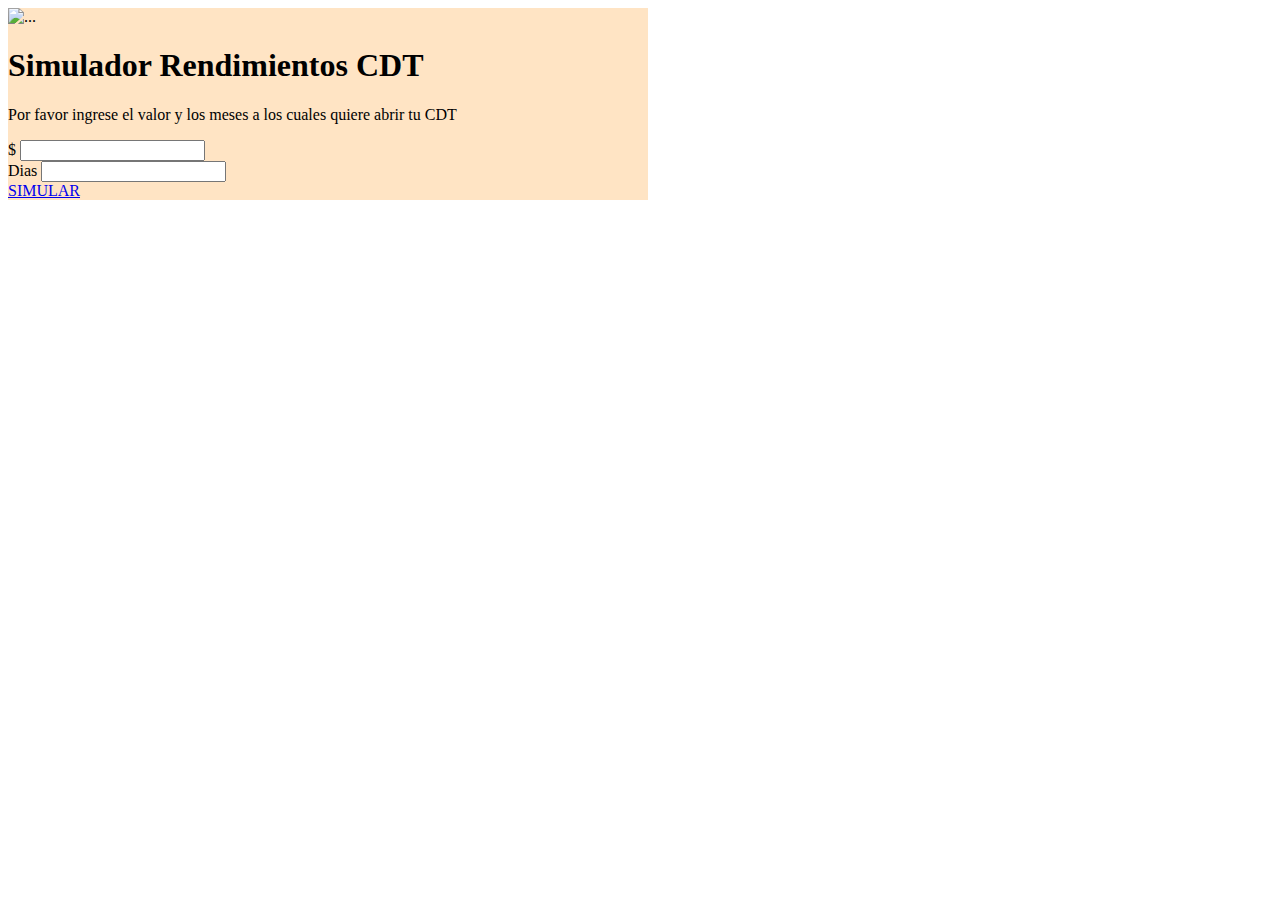
==== index.html @ 8f3515cc "Inicio de tercer entregable" ====
<!DOCTYPE html>
<html lang="en">
<head>
    <meta charset="UTF-8">
    <meta name="viewport" content="width=device-width, initial-scale=1.0">
    <title>Simulador CDT</title>
    <link href="https://cdn.jsdelivr.net/npm/bootstrap@5.3.2/dist/css/bootstrap.min.css" rel="stylesheet" integrity="sha384-T3c6CoIi6uLrA9TneNEoa7RxnatzjcDSCmG1MXxSR1GAsXEV/Dwwykc2MPK8M2HN" crossorigin="anonymous">
</head>
<body>
    <div class="card mx-auto mt-5" style="width: 40rem; background-color:bisque;" >
        <img src="..." class="card-img-top" alt="...">
        <div class="card-body">
          <h1 id="title-cdt" class="card-title"></h1>
          <p id="text-description-cdt" class="card-text"></p>
          
          <div class="input-group input-group-sm mb-3">
            <span class="input-group-text" id="inputGroup-sizing-sm">$</span>
            <input type="text" class="form-control" aria-label="Sizing example input" aria-describedby="inputGroup-sizing-sm">
          </div>   
          
          <div class="input-group input-group-sm mb-3">
            <span class="input-group-text" id="inputGroup-sizing-default">Dias</span>
            <input type="text" class="form-control" aria-label="Sizing example input" aria-describedby="inputGroup-sizing-default">
          </div>
          <a href="#" class="btn btn-primary">SIMULAR</a> 
        </div>
    </div>
    <script src="./js/index.js"></script>
    <script src="https://cdn.jsdelivr.net/npm/bootstrap@5.3.2/dist/js/bootstrap.bundle.min.js" integrity="sha384-C6RzsynM9kWDrMNeT87bh95OGNyZPhcTNXj1NW7RuBCsyN/o0jlpcV8Qyq46cDfL" crossorigin="anonymous"></script>
</body>
</html>
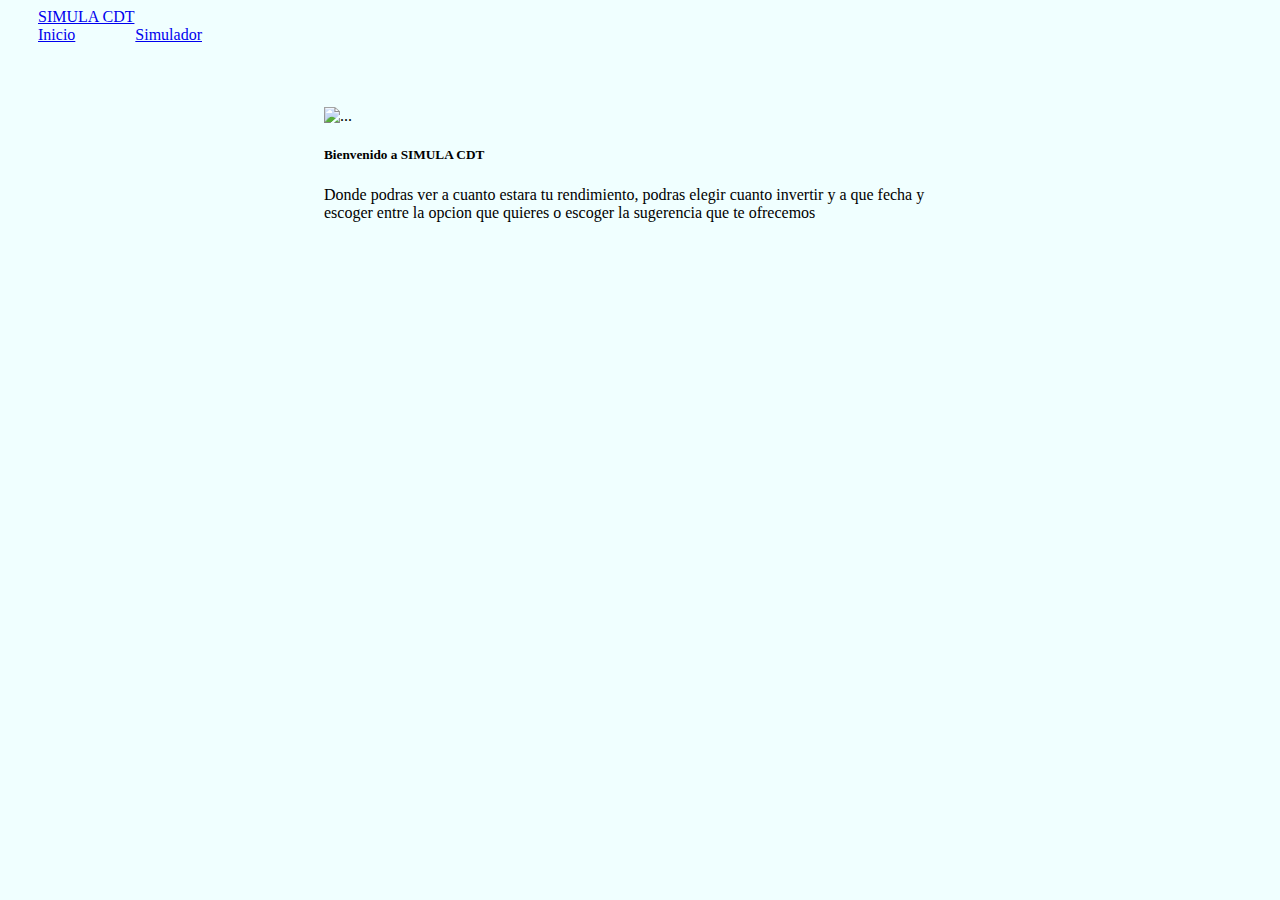
==== commit b86cfd42: "Se pasa la estructura de index.html a simulador.html, se crea una pagina de bienvenida y se linkean " ====
--- a/index.html
+++ b/index.html
@@ -1,31 +1,28 @@
 <!DOCTYPE html>
 <html lang="en">
 <head>
-    <meta charset="UTF-8">
-    <meta name="viewport" content="width=device-width, initial-scale=1.0">
-    <title>Simulador CDT</title>
-    <link href="https://cdn.jsdelivr.net/npm/bootstrap@5.3.2/dist/css/bootstrap.min.css" rel="stylesheet" integrity="sha384-T3c6CoIi6uLrA9TneNEoa7RxnatzjcDSCmG1MXxSR1GAsXEV/Dwwykc2MPK8M2HN" crossorigin="anonymous">
+  <meta charset="UTF-8">
+  <meta name="viewport" content="width=device-width, initial-scale=1.0">
+  <title>Document</title>
+  <link href="https://cdn.jsdelivr.net/npm/bootstrap@5.3.2/dist/css/bootstrap.min.css" rel="stylesheet" integrity="sha384-T3c6CoIi6uLrA9TneNEoa7RxnatzjcDSCmG1MXxSR1GAsXEV/Dwwykc2MPK8M2HN" crossorigin="anonymous">
+  <link rel="stylesheet" href="./css/style.css">
 </head>
 <body>
-    <div class="card mx-auto mt-5" style="width: 40rem; background-color:bisque;" >
-        <img src="..." class="card-img-top" alt="...">
-        <div class="card-body">
-          <h1 id="title-cdt" class="card-title"></h1>
-          <p id="text-description-cdt" class="card-text"></p>
-          
-          <div class="input-group input-group-sm mb-3">
-            <span class="input-group-text" id="inputGroup-sizing-sm">$</span>
-            <input type="text" class="form-control" aria-label="Sizing example input" aria-describedby="inputGroup-sizing-sm">
-          </div>   
-          
-          <div class="input-group input-group-sm mb-3">
-            <span class="input-group-text" id="inputGroup-sizing-default">Dias</span>
-            <input type="text" class="form-control" aria-label="Sizing example input" aria-describedby="inputGroup-sizing-default">
-          </div>
-          <a href="#" class="btn btn-primary">SIMULAR</a> 
-        </div>
+  <nav id="navBar" class="navbar navbar-dark bg-dark">
+    <div class="container">
+      <a class="navbar-brand" href="#">
+        SIMULA CDT
+      </a>
+    </div>  
+  </nav>
+  <div class="card" id="info-card">
+    <img src="https://encrypted-tbn0.gstatic.com/images?q=tbn:ANd9GcR_ReZ1LVYBaeLABYrBCtI2AoxrxnaoX9TF68QlGp-_brnteWeYobv6O2f9XcZxiibrR1U&usqp=CAU" class="card-img-top" alt="...">
+    <div class="card-body">
+      <h5 class="card-title">Bienvenido a SIMULA CDT</h5>
+      <p class="card-text">Donde podras ver a cuanto estara tu rendimiento, podras elegir cuanto invertir y a que fecha y escoger entre la opcion que quieres o escoger la sugerencia que te ofrecemos</p>
     </div>
-    <script src="./js/index.js"></script>
-    <script src="https://cdn.jsdelivr.net/npm/bootstrap@5.3.2/dist/js/bootstrap.bundle.min.js" integrity="sha384-C6RzsynM9kWDrMNeT87bh95OGNyZPhcTNXj1NW7RuBCsyN/o0jlpcV8Qyq46cDfL" crossorigin="anonymous"></script>
+  </div>
+  <script src="https://cdn.jsdelivr.net/npm/bootstrap@5.3.2/dist/js/bootstrap.bundle.min.js" integrity="sha384-C6RzsynM9kWDrMNeT87bh95OGNyZPhcTNXj1NW7RuBCsyN/o0jlpcV8Qyq46cDfL" crossorigin="anonymous"></script>
+  <script src="./js/index.js"></script>
 </body>
 </html>--- a/css/style.css
+++ b/css/style.css
@@ -0,0 +1,17 @@
+.navbar{
+    color: white;
+}
+
+#info-card{
+    width: 50%;
+    margin: 5% auto;
+}
+
+body{
+    background-color: azure;
+}
+
+a {
+    padding-left: 30px;
+    padding-right: 30px;
+}